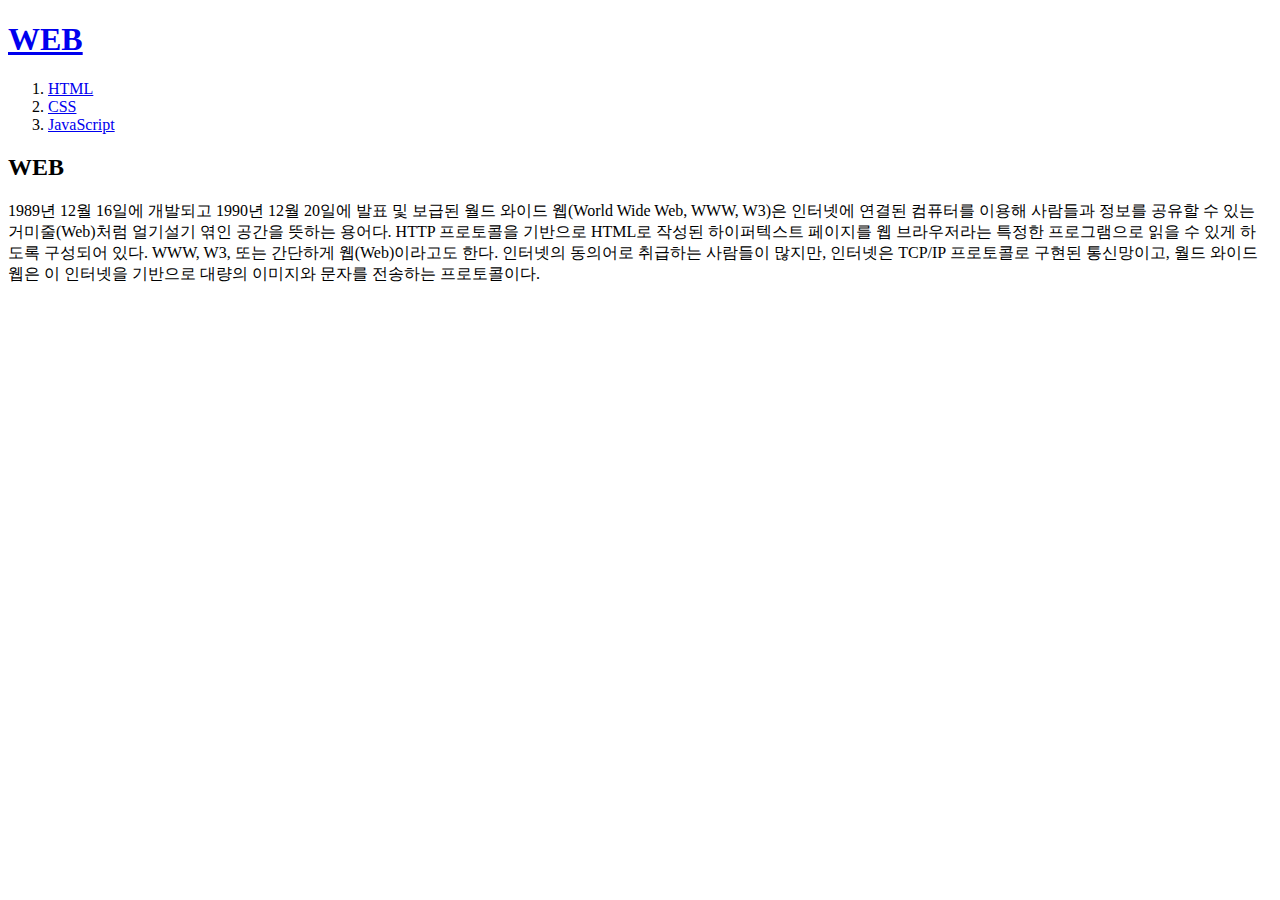
==== index.html @ 1aa917a6 "Create website" ====
<!doctype html>
<html>

<head>
    <title>WEB1 - Welecome</title>
    <meta charset="utf-8">
</head>

<body>
    <h1><a href="index.html">WEB</a></h1>
    <ol>
        <li><a href="1.html">HTML</a></li>
        <li><a href="2.html">CSS</a></li>
        <li><a href="3.html">JavaScript</a></li>
    </ol>

    <h2>WEB</h2>
    <p>1989년 12월 16일에 개발되고 1990년 12월 20일에 발표 및 보급된 월드 와이드 웹(World Wide Web, WWW, W3)은 인터넷에 연결된 컴퓨터를 이용해 사람들과 정보를 공유할 수
        있는 거미줄(Web)처럼 얼기설기 엮인 공간을 뜻하는 용어다. HTTP 프로토콜을 기반으로 HTML로 작성된 하이퍼텍스트 페이지를 웹 브라우저라는 특정한 프로그램으로 읽을 수 있게 하도록 구성되어
        있다. WWW, W3, 또는 간단하게 웹(Web)이라고도 한다.

        인터넷의 동의어로 취급하는 사람들이 많지만, 인터넷은 TCP/IP 프로토콜로 구현된 통신망이고, 월드 와이드 웹은 이 인터넷을 기반으로 대량의 이미지와 문자를 전송하는 프로토콜이다.</p>
</body>
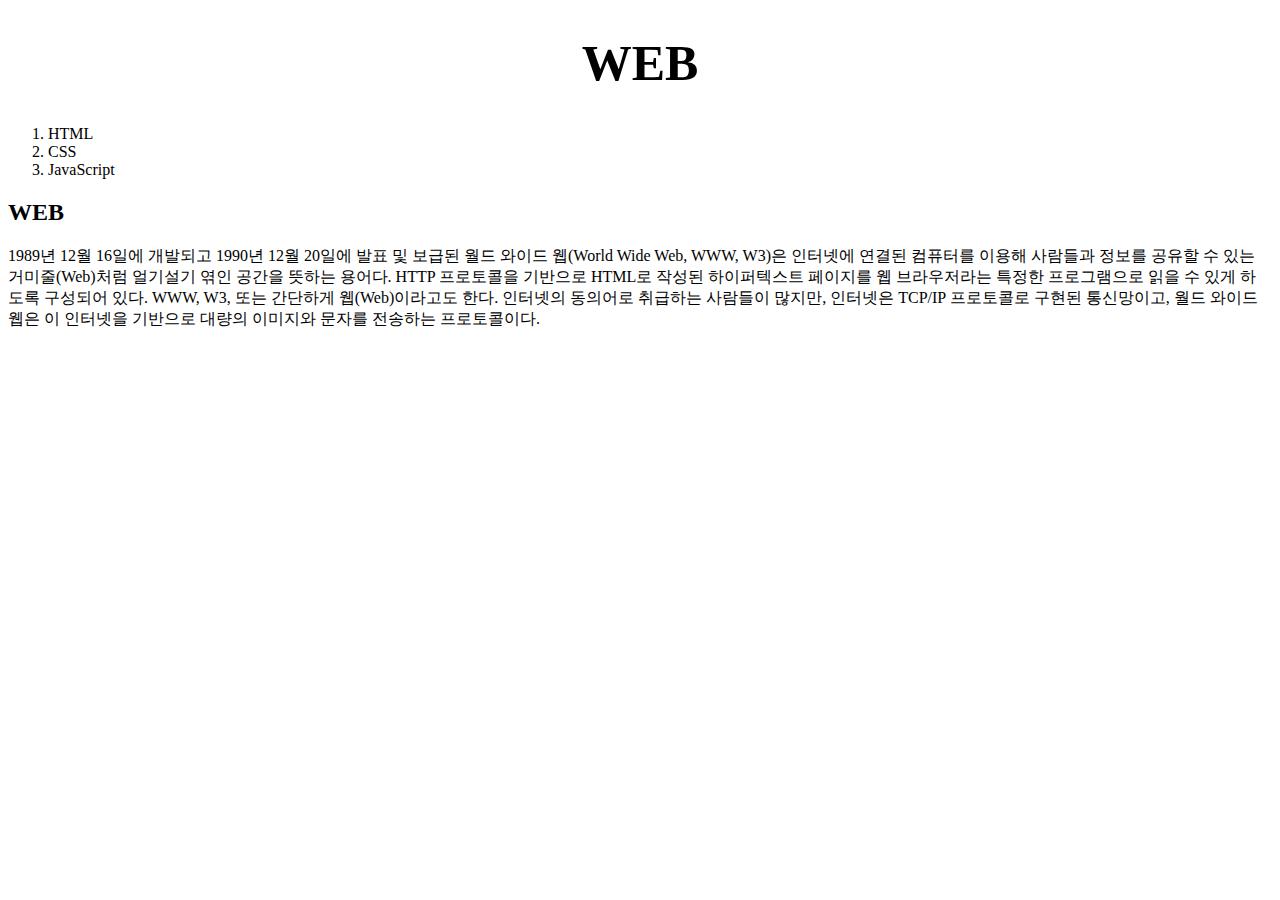
==== commit 04197ff6: "CSS Modify" ====
--- a/index.html
+++ b/index.html
@@ -4,6 +4,25 @@
 <head>
     <title>WEB1 - Welecome</title>
     <meta charset="utf-8">
+    <style>
+        a {
+            color:black;
+            text-decoration: none;  
+        }
+        h1 {
+            font-weight: bold;
+            text-align:center;
+            font-size: 50px;
+        }
+    </style>
+<script async src="https://www.googletagmanager.com/gtag/js?id=G-CP8Q2GRN99"></script>
+<script>
+  window.dataLayer = window.dataLayer || [];
+  function gtag(){dataLayer.push(arguments);}
+  gtag('js', new Date());
+
+  gtag('config', 'G-CP8Q2GRN99');
+</script>
 </head>
 
 <body>
@@ -20,4 +39,17 @@
         있다. WWW, W3, 또는 간단하게 웹(Web)이라고도 한다.
 
         인터넷의 동의어로 취급하는 사람들이 많지만, 인터넷은 TCP/IP 프로토콜로 구현된 통신망이고, 월드 와이드 웹은 이 인터넷을 기반으로 대량의 이미지와 문자를 전송하는 프로토콜이다.</p>
+        <!--Start of Tawk.to Script-->
+<script type="text/javascript">
+    var Tawk_API=Tawk_API||{}, Tawk_LoadStart=new Date();
+    (function(){
+    var s1=document.createElement("script"),s0=document.getElementsByTagName("script")[0];
+    s1.async=true;
+    s1.src='https://embed.tawk.to/62be892a7b967b117997755e/1g6s4fjr9';
+    s1.charset='UTF-8';
+    s1.setAttribute('crossorigin','*');
+    s0.parentNode.insertBefore(s1,s0);
+    })();
+    </script>
+    <!--End of Tawk.to Script-->
 </body>